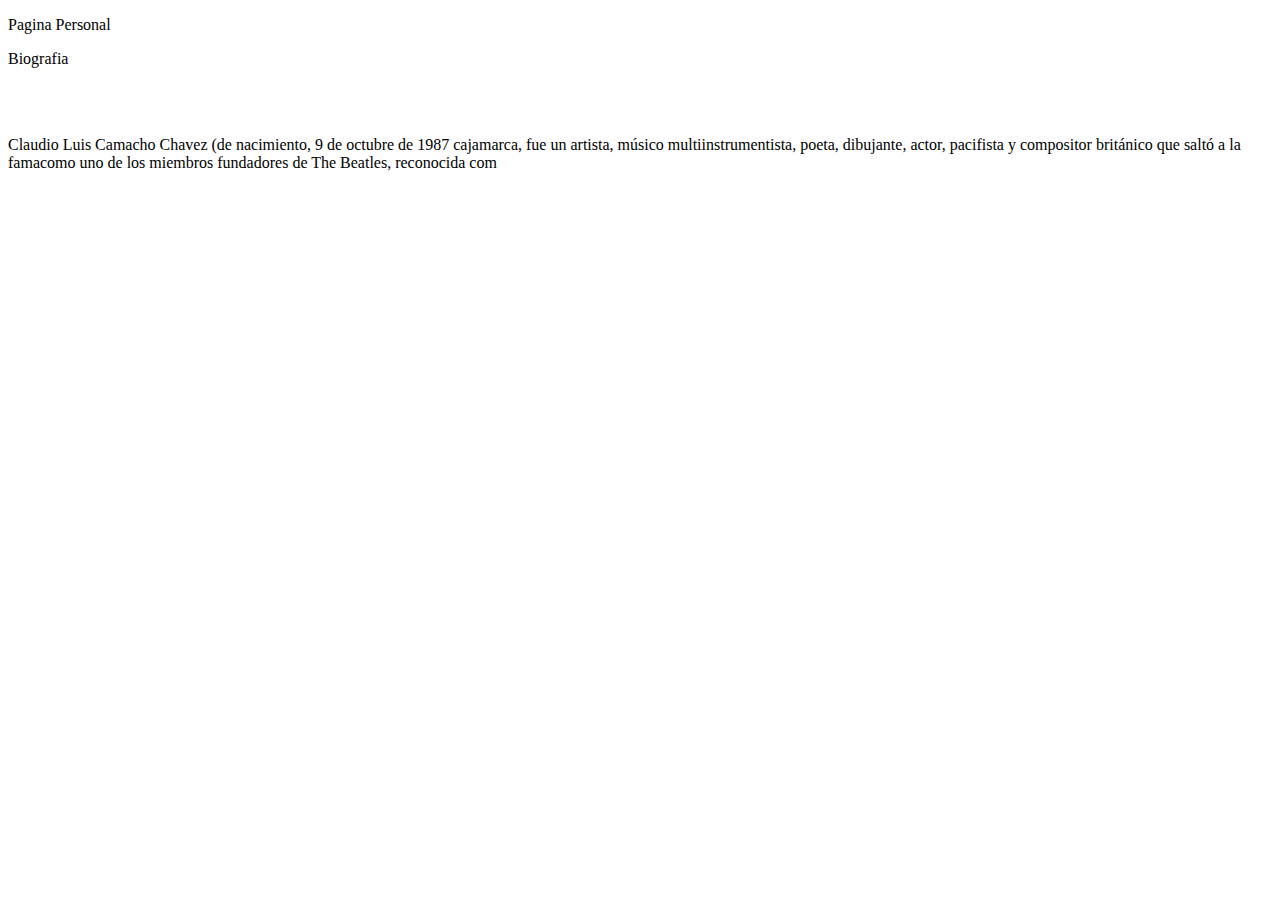
==== personal.html @ 2d4fd242 "actualizacion pagina personal" ====
<!DOCTYPE html>
<html lang="en">

<head>
    <meta charset="UTF-8">
    <meta name="viewport" content="width=device-width, initial-scale=1.0">
    <meta http-equiv="X-UA-Compatible" content="ie=edge">
    <title>Document</title>
</head>

<body>
    <p>Pagina Personal</p>
    <p>Biografia</p>
    <p></p>
    <BR></BR>
    <p>Claudio Luis Camacho Chavez (de nacimiento, 9 de octubre de 1987 cajamarca, fue un artista, músico multiinstrumentista, poeta, dibujante, actor, pacifista y compositor británico que saltó a la famacomo uno de los miembros fundadores de The Beatles,
        reconocida com</p>
</body>

</html>
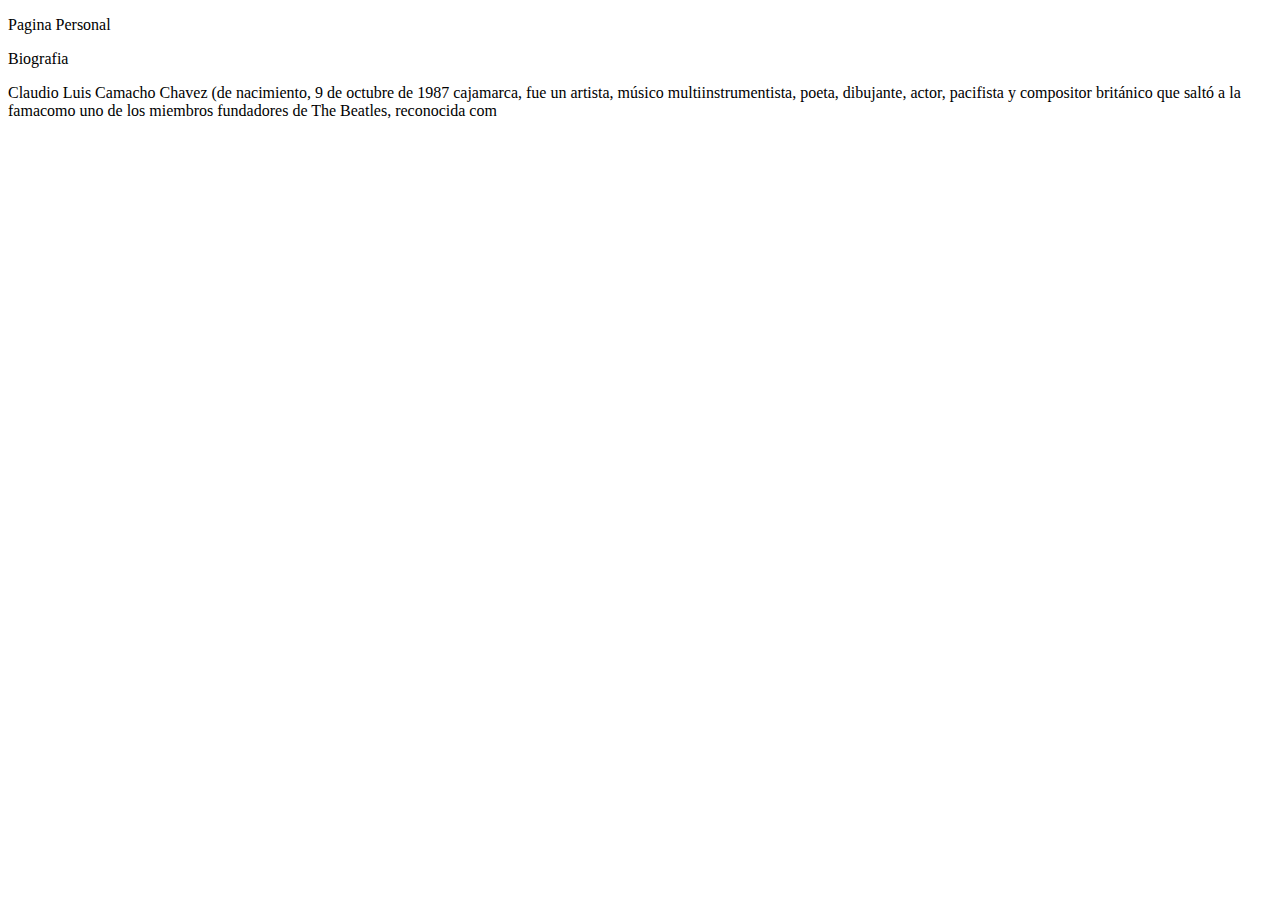
==== commit cba77512: "actu" ====
--- a/personal.html
+++ b/personal.html
@@ -12,7 +12,6 @@
     <p>Pagina Personal</p>
     <p>Biografia</p>
     <p></p>
-    <BR></BR>
     <p>Claudio Luis Camacho Chavez (de nacimiento, 9 de octubre de 1987 cajamarca, fue un artista, músico multiinstrumentista, poeta, dibujante, actor, pacifista y compositor británico que saltó a la famacomo uno de los miembros fundadores de The Beatles,
         reconocida com</p>
 </body>
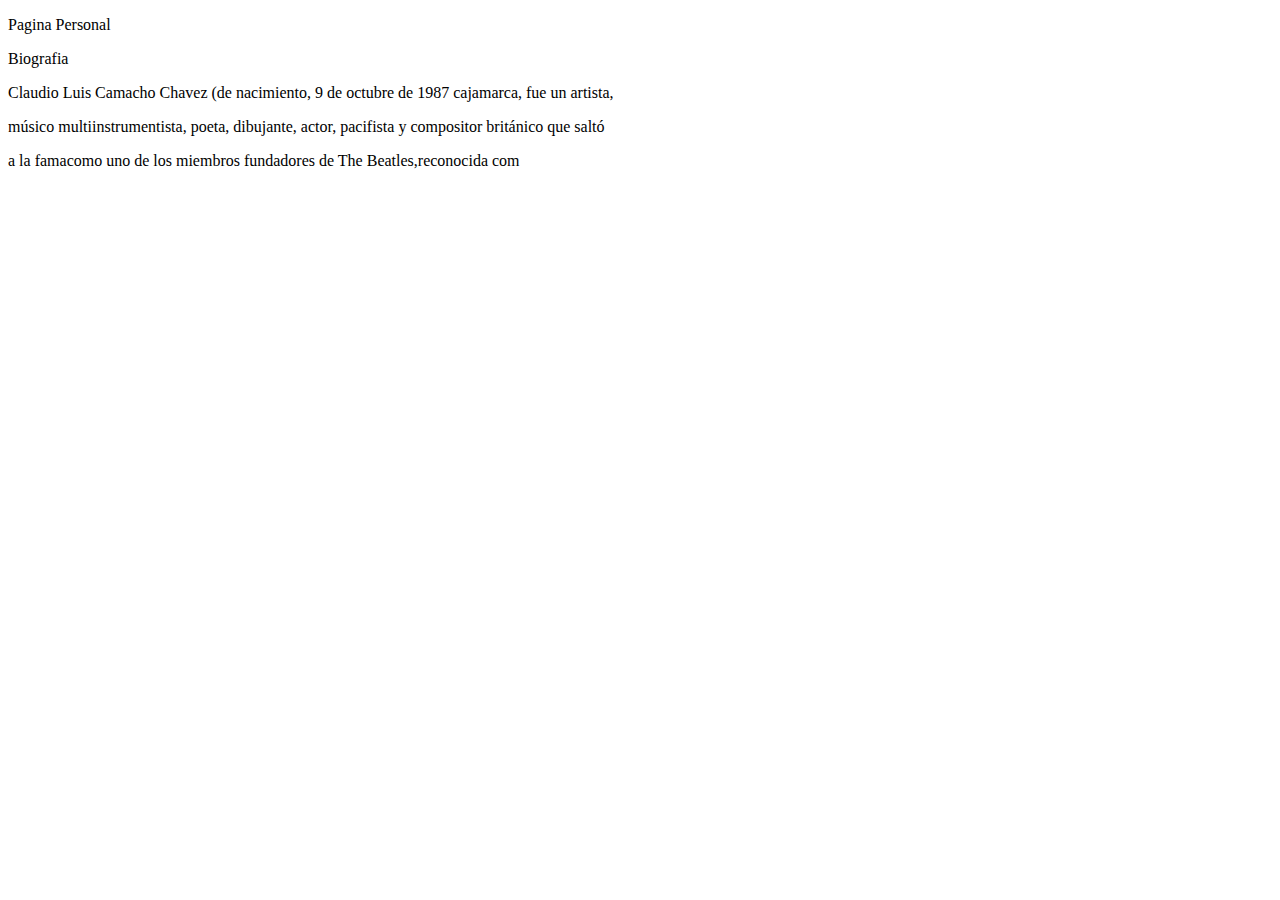
==== commit e4ac6731: "actualizacion de parrafo" ====
--- a/personal.html
+++ b/personal.html
@@ -12,8 +12,9 @@
     <p>Pagina Personal</p>
     <p>Biografia</p>
     <p></p>
-    <p>Claudio Luis Camacho Chavez (de nacimiento, 9 de octubre de 1987 cajamarca, fue un artista, músico multiinstrumentista, poeta, dibujante, actor, pacifista y compositor británico que saltó a la famacomo uno de los miembros fundadores de The Beatles,
-        reconocida com</p>
+    <p>Claudio Luis Camacho Chavez (de nacimiento, 9 de octubre de 1987 cajamarca, fue un artista,</p>
+    <p>músico multiinstrumentista, poeta, dibujante, actor, pacifista y compositor británico que saltó </p>
+    <p>a la famacomo uno de los miembros fundadores de The Beatles,reconocida com</p>
 </body>
 
 </html>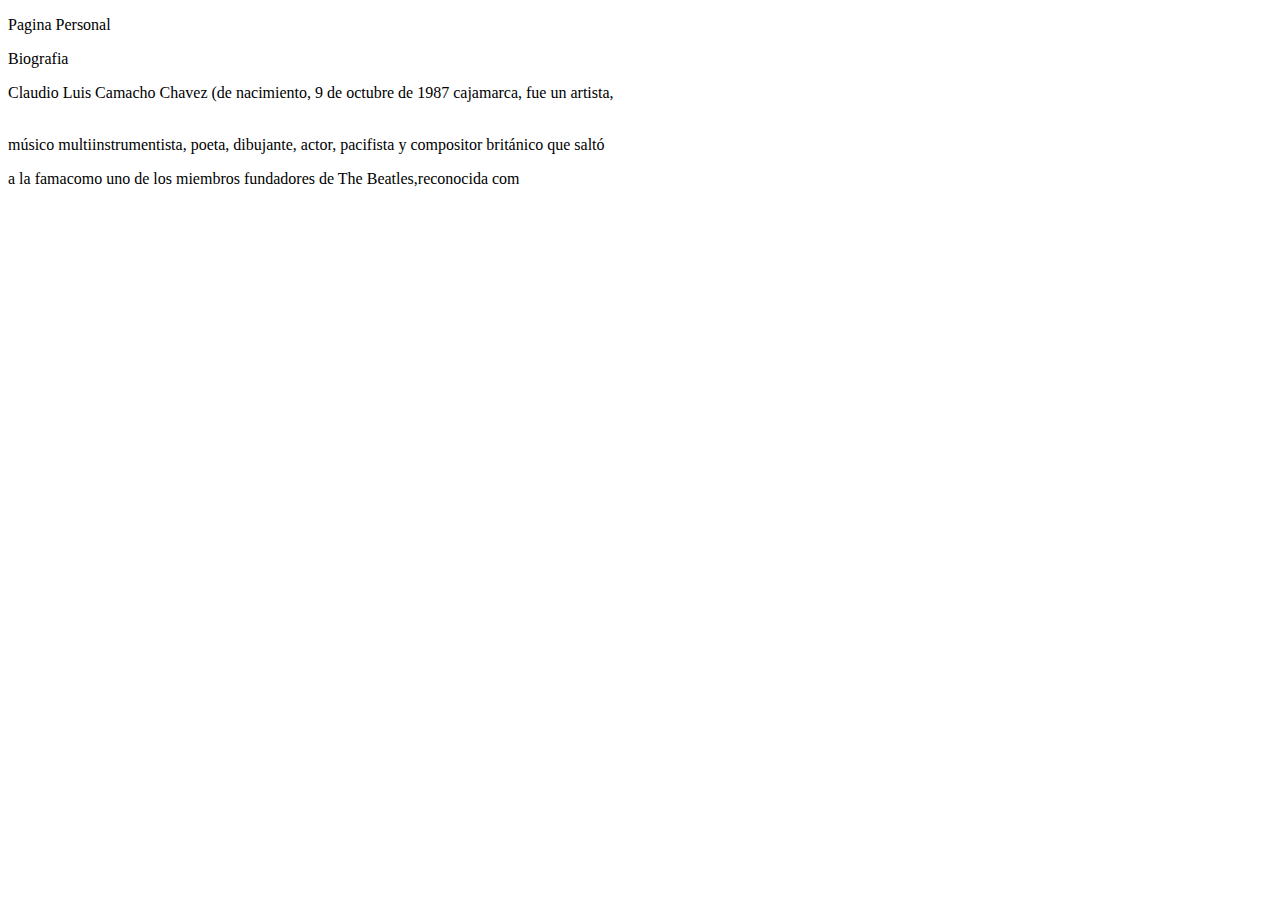
==== commit b6d45018: "actualizacion de parrafos" ====
--- a/personal.html
+++ b/personal.html
@@ -13,7 +13,7 @@
     <p>Biografia</p>
     <p></p>
     <p>Claudio Luis Camacho Chavez (de nacimiento, 9 de octubre de 1987 cajamarca, fue un artista,</p>
-    <p>músico multiinstrumentista, poeta, dibujante, actor, pacifista y compositor británico que saltó </p>
+    <br>músico multiinstrumentista, poeta, dibujante, actor, pacifista y compositor británico que saltó </br>
     <p>a la famacomo uno de los miembros fundadores de The Beatles,reconocida com</p>
 </body>
 
